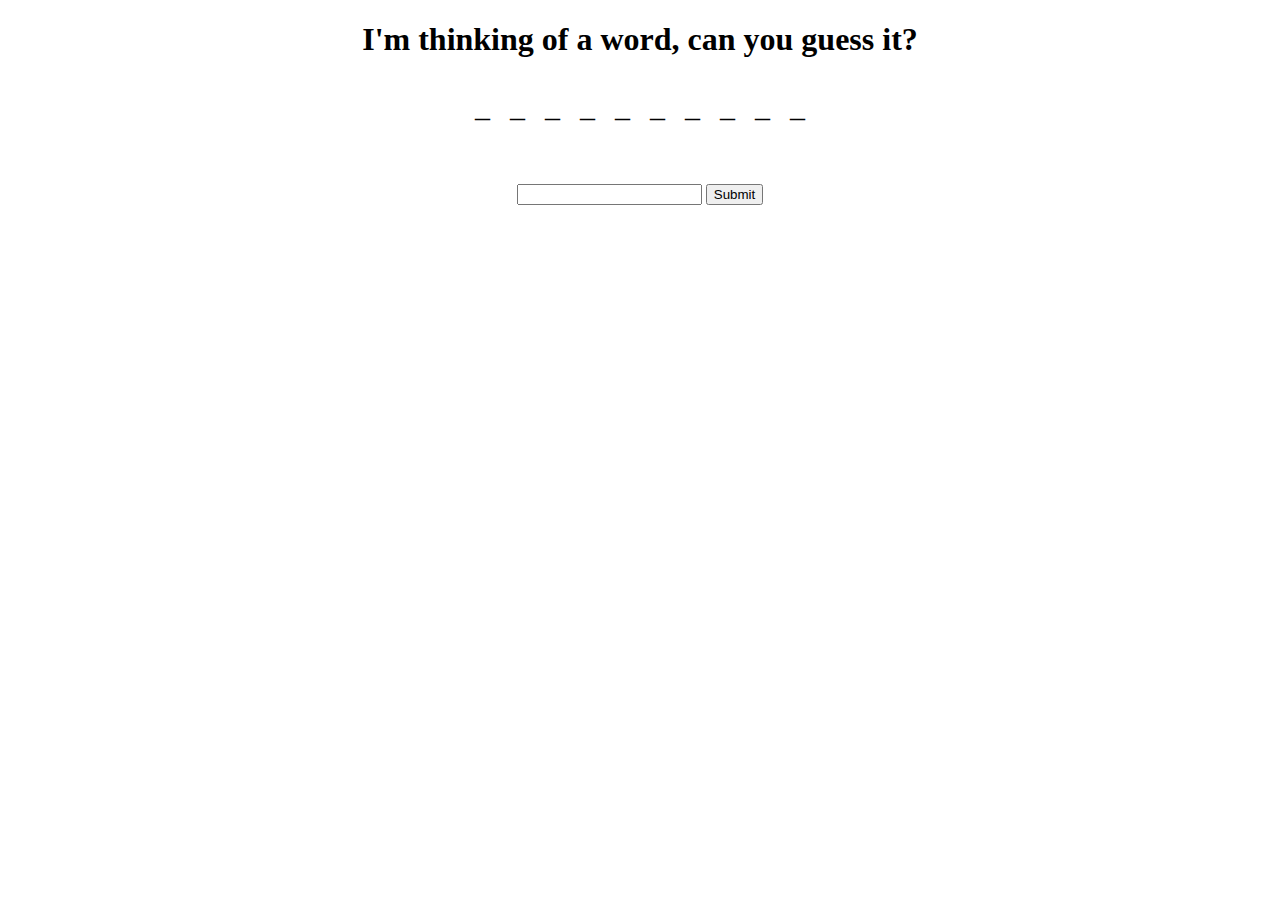
==== index.html @ f38875da "Word-Guesser-HW" ====
<!DOCTYPE html>
<html lang="en">

<head>
    <meta charset="UTF-8">
    <meta name="viewport" content="width=device-width, initial-scale=1.0">
    <link rel="stylesheet" href="css/styles.css">
    <script defer src="js/app.js"></script>
    <title>Guess the Word!</title>
</head>

<body>
    <h1>I'm thinking of a word, can you guess it?</h1>
    <div id="guess-word-container"></div>

    <form>
        <input id="textbox" type="text">
        <input type="submit">
    </form>

    <div id="messages"></div>
</body>

</html>
---- css/styles.css ----
body {
    text-align: center;
    margin: 0 auto;
}

#guess-word-container {
    display: flex;
    justify-content: center;
}

.letter {
    font-size: 30px;
    display: inline-block;
    margin: 10px;
}

#messages {
    line-height: 100px;
    height: 100px;
}

form {
    margin-top: 50px;
}
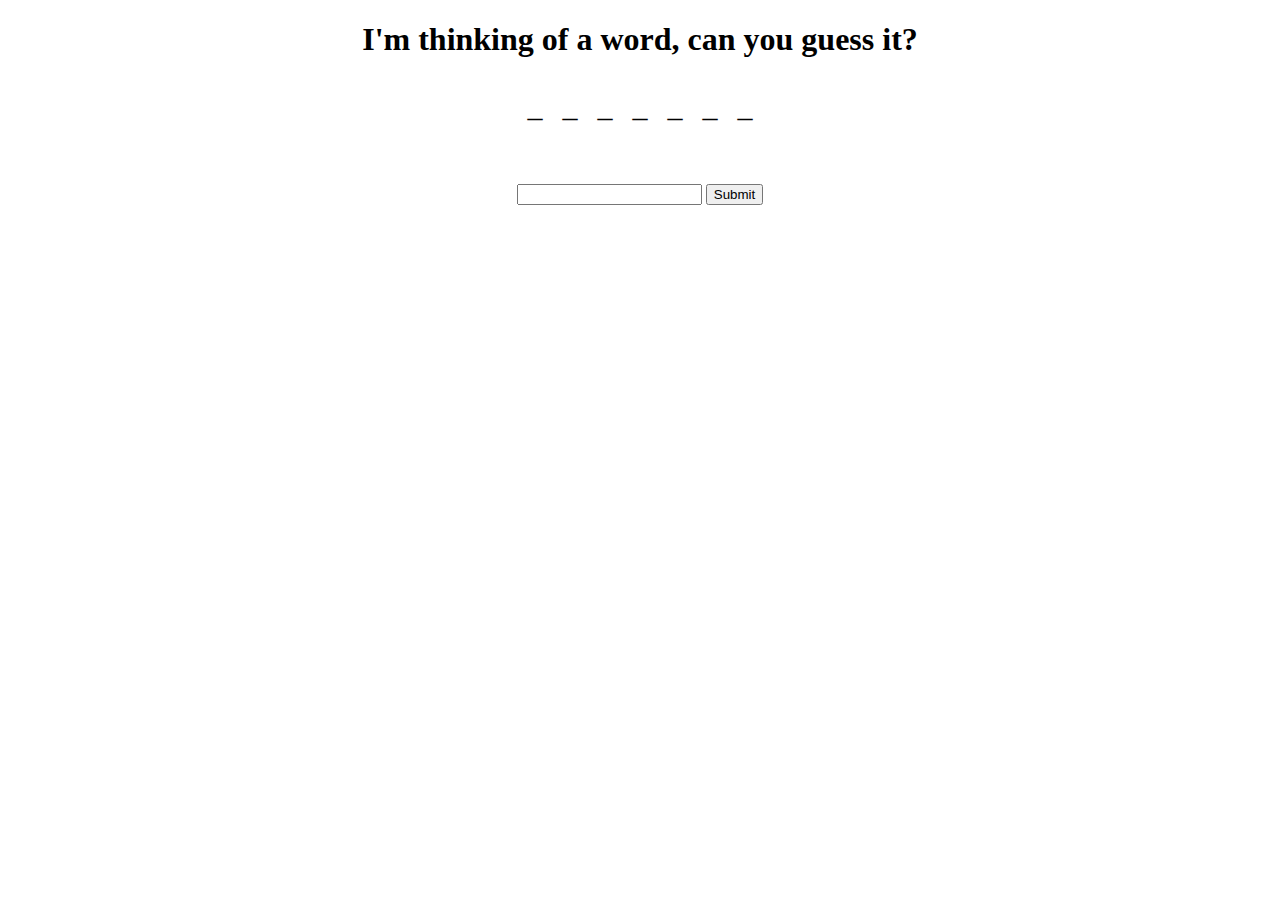
==== commit 305f0942: "bris-branch" ====
--- a/index.html
+++ b/index.html
@@ -1,14 +1,11 @@
 <!DOCTYPE html>
 <html lang="en">
-
 <head>
     <meta charset="UTF-8">
     <meta name="viewport" content="width=device-width, initial-scale=1.0">
     <link rel="stylesheet" href="css/styles.css">
-    <script defer src="js/app.js"></script>
     <title>Guess the Word!</title>
 </head>
-
 <body>
     <h1>I'm thinking of a word, can you guess it?</h1>
     <div id="guess-word-container"></div>
@@ -19,6 +16,6 @@
     </form>
 
     <div id="messages"></div>
+    <script defer src="js/app.js"></script>
 </body>
-
 </html>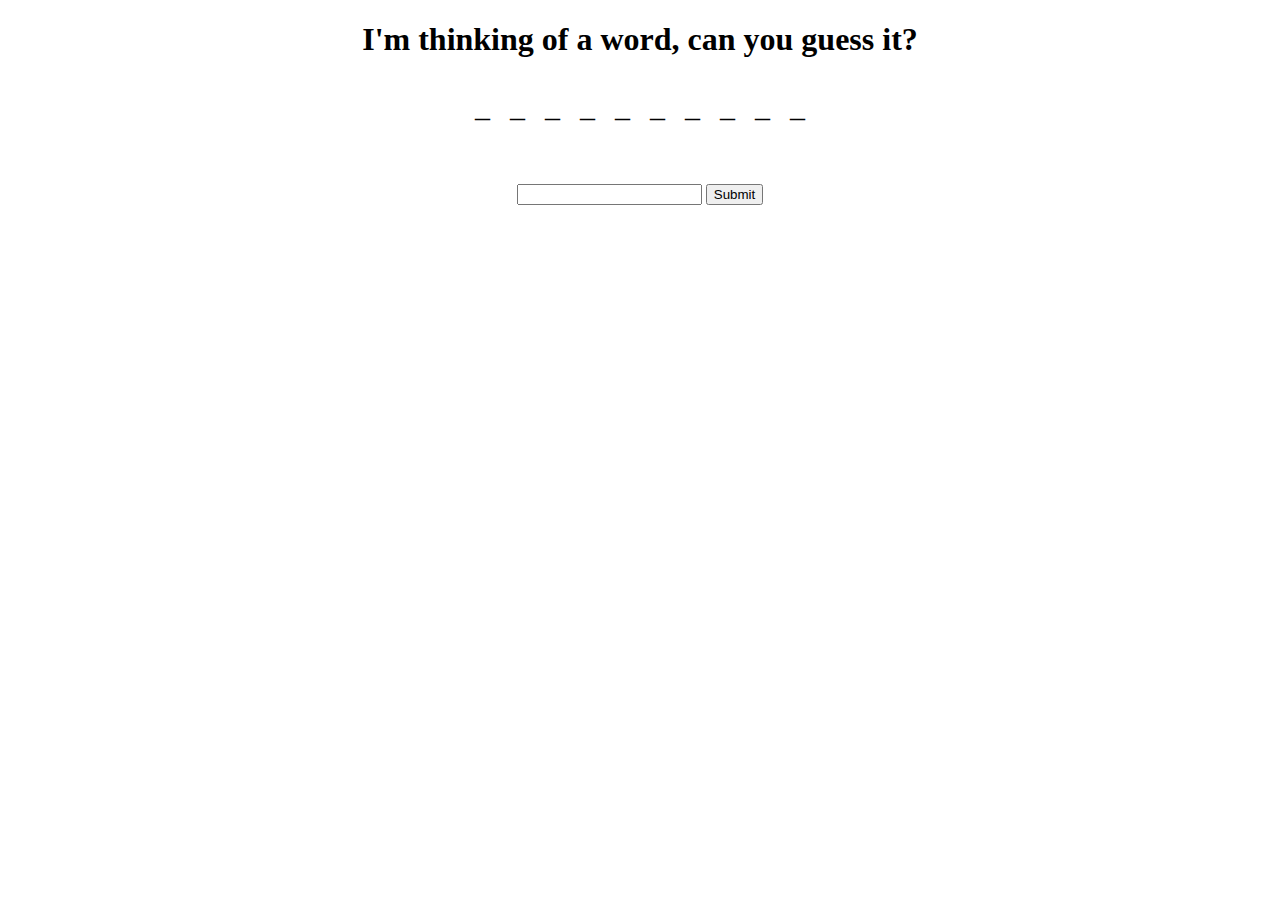
==== commit 328b4f69: "Merge f38875da0bc9c8c258c52640a0a55671955cb748 into 363277aaff24a4b5990b4e77aa569dd34c721ddd" ====
--- a/index.html
+++ b/index.html
@@ -1,11 +1,14 @@
 <!DOCTYPE html>
 <html lang="en">
+
 <head>
     <meta charset="UTF-8">
     <meta name="viewport" content="width=device-width, initial-scale=1.0">
     <link rel="stylesheet" href="css/styles.css">
+    <script defer src="js/app.js"></script>
     <title>Guess the Word!</title>
 </head>
+
 <body>
     <h1>I'm thinking of a word, can you guess it?</h1>
     <div id="guess-word-container"></div>
@@ -16,6 +19,6 @@
     </form>
 
     <div id="messages"></div>
-    <script defer src="js/app.js"></script>
 </body>
+
 </html>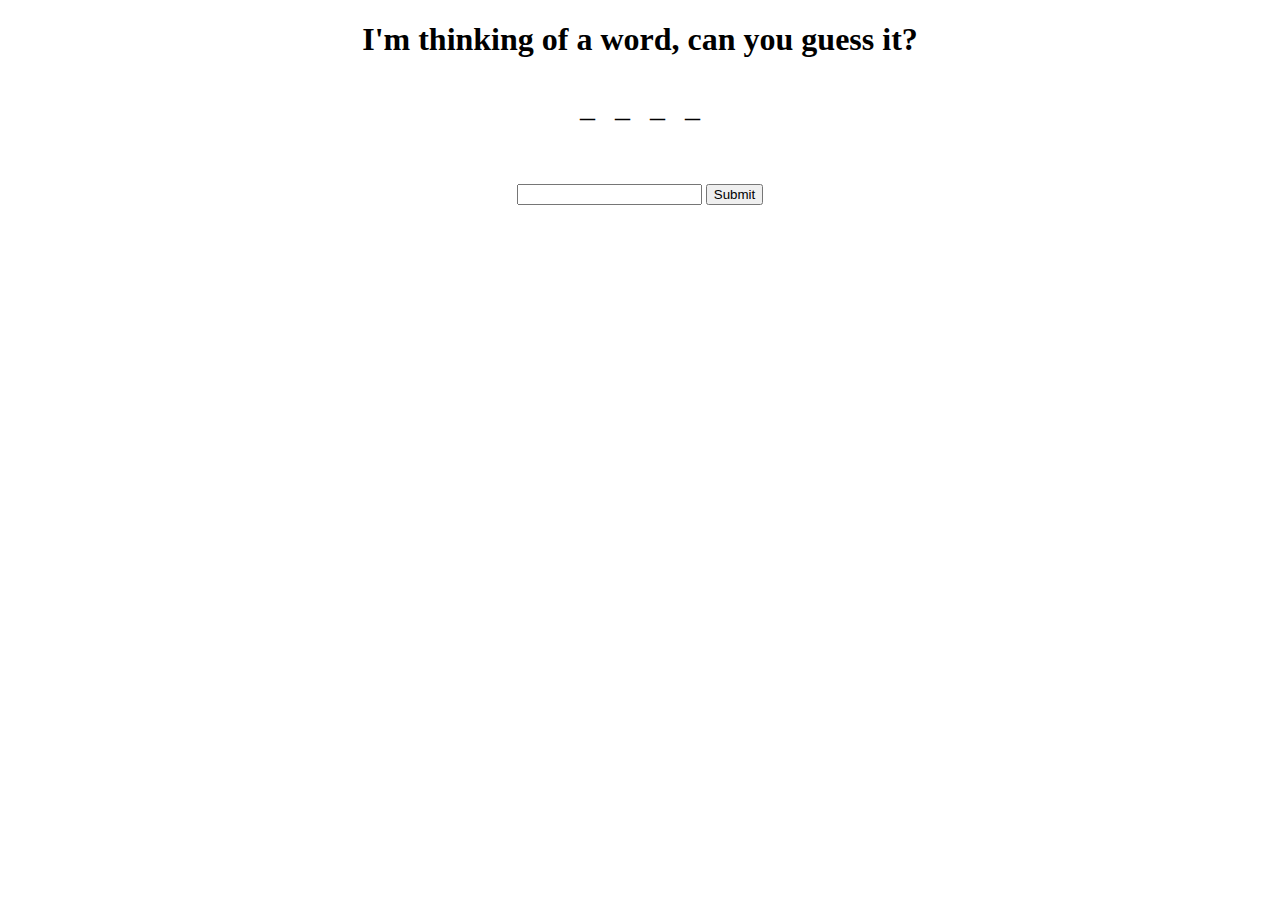
==== commit 48a6ea83: "Merge 305f09424235ae7598a6b19b8050c827ea8be306 into 363277aaff24a4b5990b4e77aa569dd34c721ddd" ====
--- a/index.html
+++ b/index.html
@@ -1,14 +1,11 @@
 <!DOCTYPE html>
 <html lang="en">
-
 <head>
     <meta charset="UTF-8">
     <meta name="viewport" content="width=device-width, initial-scale=1.0">
     <link rel="stylesheet" href="css/styles.css">
-    <script defer src="js/app.js"></script>
     <title>Guess the Word!</title>
 </head>
-
 <body>
     <h1>I'm thinking of a word, can you guess it?</h1>
     <div id="guess-word-container"></div>
@@ -19,6 +16,6 @@
     </form>
 
     <div id="messages"></div>
+    <script defer src="js/app.js"></script>
 </body>
-
 </html>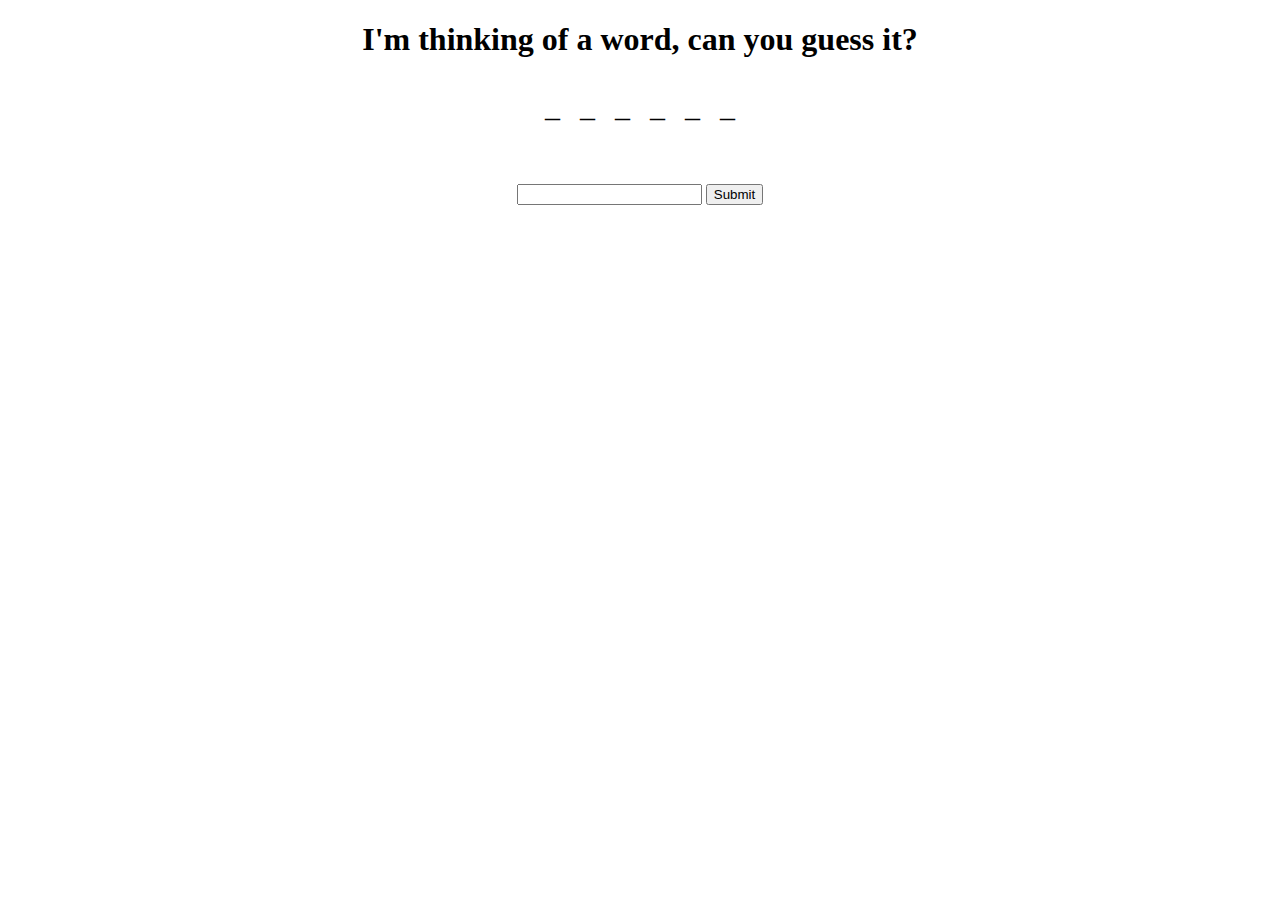
==== commit e4b230c6: "it kinda works" ====
--- a/index.html
+++ b/index.html
@@ -4,6 +4,7 @@
     <meta charset="UTF-8">
     <meta name="viewport" content="width=device-width, initial-scale=1.0">
     <link rel="stylesheet" href="css/styles.css">
+    <script defer src="js/app.js"></script>
     <title>Guess the Word!</title>
 </head>
 <body>
@@ -11,11 +12,10 @@
     <div id="guess-word-container"></div>
 
     <form>
-        <input id="textbox" type="text">
+        <input id="textbox" type="text" autocomplete="off" >
         <input type="submit">
     </form>
 
     <div id="messages"></div>
-    <script defer src="js/app.js"></script>
 </body>
 </html>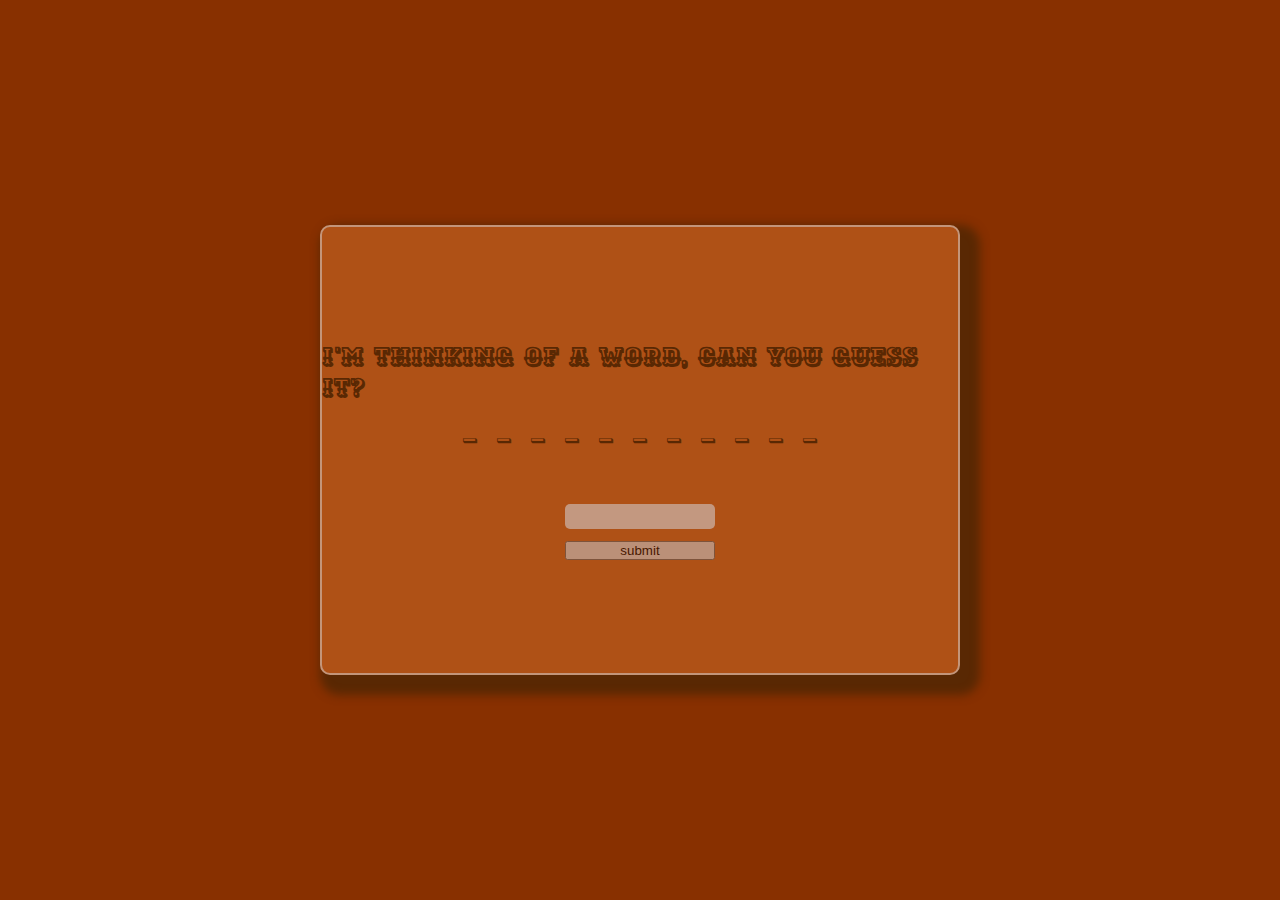
==== commit 0094d618: "created finished homework" ====
--- a/index.html
+++ b/index.html
@@ -4,18 +4,24 @@
     <meta charset="UTF-8">
     <meta name="viewport" content="width=device-width, initial-scale=1.0">
     <link rel="stylesheet" href="css/styles.css">
+    <link rel="stylesheet"
+          href="https://fonts.googleapis.com/css?family=Ewert">
+
     <script defer src="js/app.js"></script>
     <title>Guess the Word!</title>
 </head>
 <body>
+    <div class="container">
     <h1>I'm thinking of a word, can you guess it?</h1>
     <div id="guess-word-container"></div>
 
     <form>
-        <input id="textbox" type="text" autocomplete="off" >
-        <input type="submit">
+        <input id="textbox" type="text">
+        <input type="submit" value="submit">
     </form>
 
     <div id="messages"></div>
+    </div>
+    <script src="/ga-hw/Word-Guesser/js/app.js"></script>
 </body>
 </html>--- a/css/styles.css
+++ b/css/styles.css
@@ -1,6 +1,51 @@
+* {
+    box-sizing: border-box;
+    margin: 0;
+    padding: 0;
+}
+
 body {
-    text-align: center;
+    display: flex;
+    align-items: center;
+    justify-content: center;
+    height: 100vh;
     margin: 0 auto;
+    width: 100vw;
+    background-color: #883000;
+}
+
+h1 {
+    font-size: 25px;
+}
+
+.container {
+    background-color: #d7722c;
+    height: 50%;
+    width: 50%;
+    display: flex;
+    flex-direction: column;
+    align-items: center;
+    justify-content: center;
+    opacity: 0.5;
+    border-radius: 10px;
+    border: 2px solid #fef9f3;
+    box-shadow: 10px 10px 10px 10px;
+    font-family: 'Ewert', sans-serif;
+    color: #2c2106;
+}
+
+form {
+    display: flex;
+    flex-direction: column;
+}
+
+#textbox {
+    width: 150px;
+    height: 25px;
+    margin-bottom: 12px;
+    border-radius: 5px;
+    border: none;
+    font-size: 18px;
 }
 
 #guess-word-container {
@@ -9,16 +54,11 @@
 }
 
 .letter {
-    font-size: 30px;
+    font-size: 25px;
     display: inline-block;
     margin: 10px;
 }
 
-#messages {
-    line-height: 100px;
-    height: 100px;
-}
-
 form {
     margin-top: 50px;
-}
+}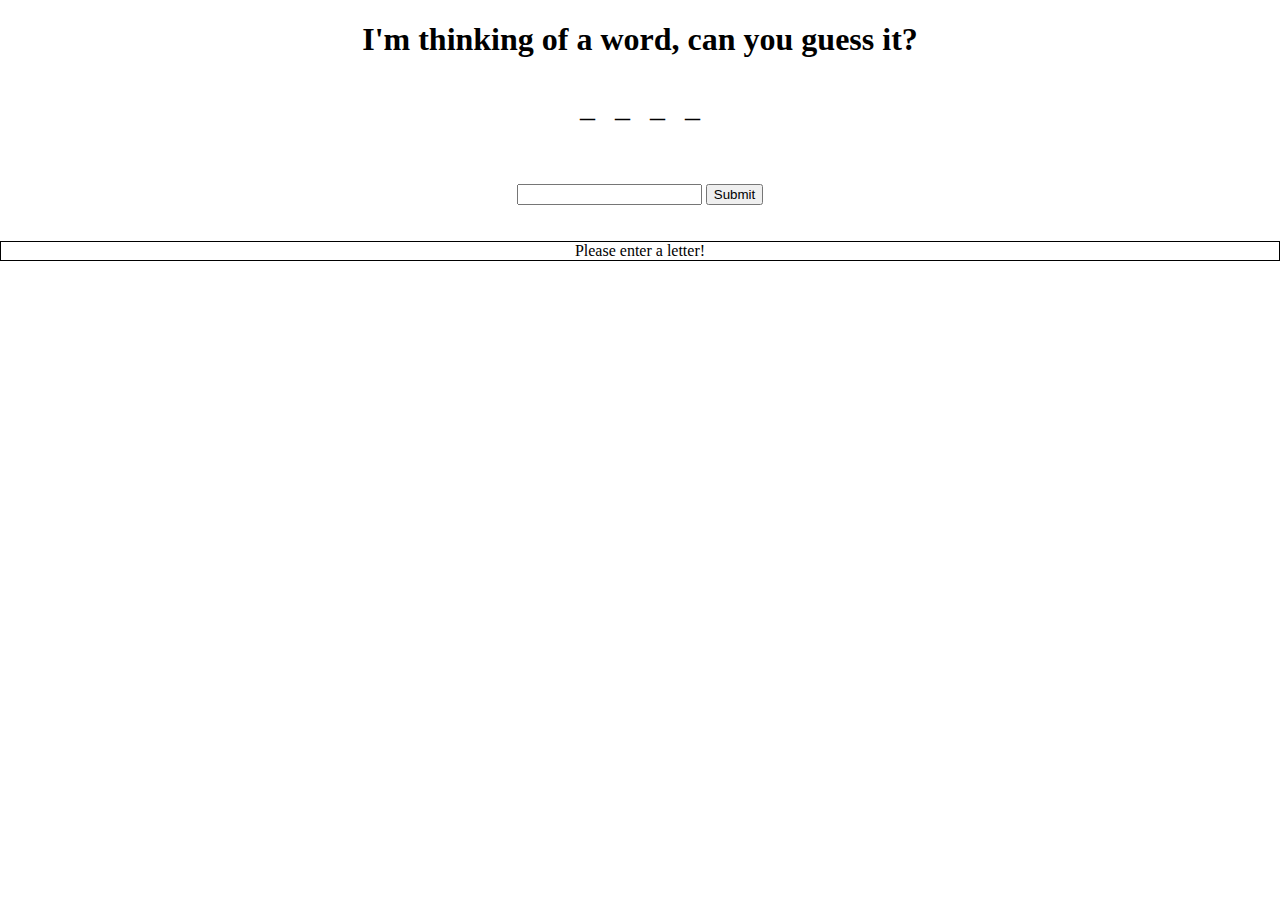
==== commit 7111c545: "word-hw" ====
--- a/index.html
+++ b/index.html
@@ -4,24 +4,21 @@
     <meta charset="UTF-8">
     <meta name="viewport" content="width=device-width, initial-scale=1.0">
     <link rel="stylesheet" href="css/styles.css">
-    <link rel="stylesheet"
-          href="https://fonts.googleapis.com/css?family=Ewert">
-
     <script defer src="js/app.js"></script>
     <title>Guess the Word!</title>
 </head>
 <body>
-    <div class="container">
     <h1>I'm thinking of a word, can you guess it?</h1>
     <div id="guess-word-container"></div>
 
     <form>
         <input id="textbox" type="text">
-        <input type="submit" value="submit">
+        <input type="submit">
+        
     </form>
 
+    <br> <br>
+
     <div id="messages"></div>
-    </div>
-    <script src="/ga-hw/Word-Guesser/js/app.js"></script>
 </body>
 </html>--- a/css/styles.css
+++ b/css/styles.css
@@ -1,51 +1,6 @@
-* {
-    box-sizing: border-box;
-    margin: 0;
-    padding: 0;
-}
-
 body {
-    display: flex;
-    align-items: center;
-    justify-content: center;
-    height: 100vh;
+    text-align: center;
     margin: 0 auto;
-    width: 100vw;
-    background-color: #883000;
-}
-
-h1 {
-    font-size: 25px;
-}
-
-.container {
-    background-color: #d7722c;
-    height: 50%;
-    width: 50%;
-    display: flex;
-    flex-direction: column;
-    align-items: center;
-    justify-content: center;
-    opacity: 0.5;
-    border-radius: 10px;
-    border: 2px solid #fef9f3;
-    box-shadow: 10px 10px 10px 10px;
-    font-family: 'Ewert', sans-serif;
-    color: #2c2106;
-}
-
-form {
-    display: flex;
-    flex-direction: column;
-}
-
-#textbox {
-    width: 150px;
-    height: 25px;
-    margin-bottom: 12px;
-    border-radius: 5px;
-    border: none;
-    font-size: 18px;
 }
 
 #guess-word-container {
@@ -54,11 +9,15 @@
 }
 
 .letter {
-    font-size: 25px;
+    font-size: 30px;
     display: inline-block;
     margin: 10px;
 }
 
 form {
     margin-top: 50px;
+}
+
+#messages {
+    border: 1px solid black;
 }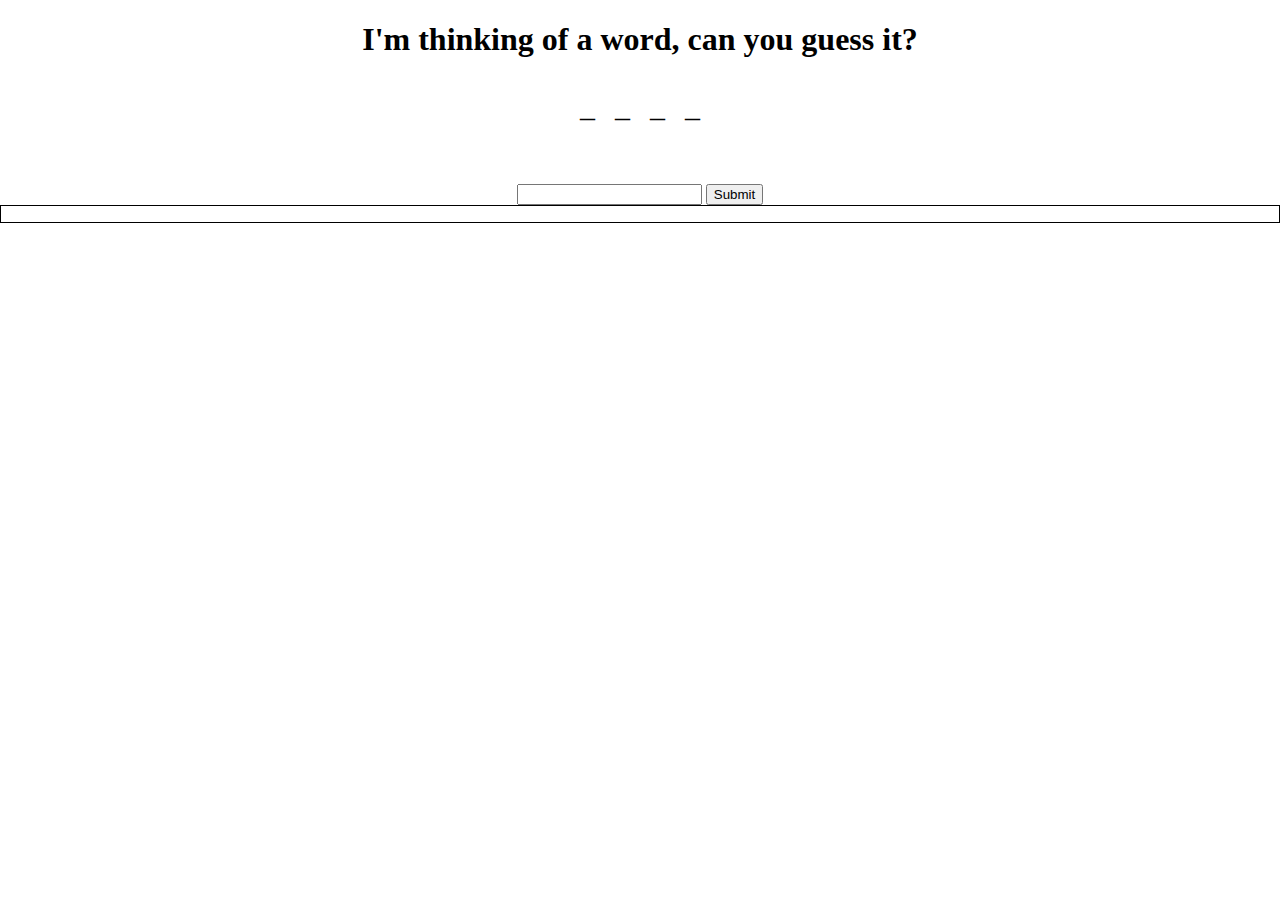
==== commit 70cf0c26: "added my answers" ====
--- a/index.html
+++ b/index.html
@@ -14,11 +14,10 @@
     <form>
         <input id="textbox" type="text">
         <input type="submit">
-        
     </form>
 
-    <br> <br>
-
-    <div id="messages"></div>
+    <div id="messages">
+        <p id="anouncement"></p>
+    </div>
 </body>
 </html>